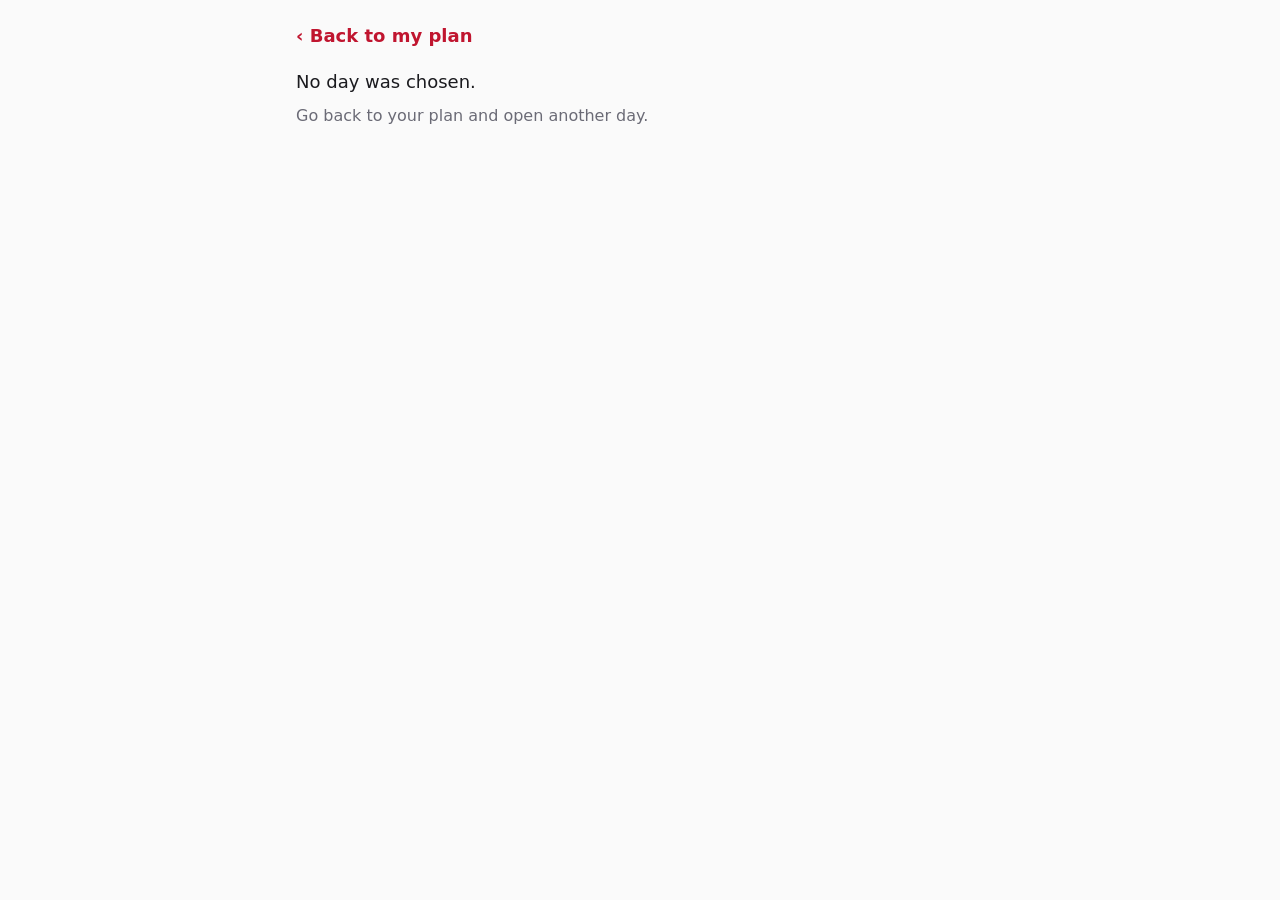
==== day.html @ c8f01815 "Add reusable daily lesson template (day.html), day list (days-meta.js) and content for Days 32 to 38" ====
<!doctype html>
<html lang="en">
<head>
<meta charset="utf-8">
<meta name="viewport" content="width=device-width, initial-scale=1">
<title>Daily lesson</title>
<style>
  :root{--bg:#fafafa;--card:#fff;--text:#1b1b1f;--muted:#6b6b76;--line:#e6e6ea;--accent:#c0152f;--soft:#fdecef;--ok:#1f8a4c;--okbg:#e8f6ee;--der:#1d5fd1;--die:#c0152f;--das:#1f8a4c}
  @media (prefers-color-scheme:dark){:root{--bg:#111114;--card:#1b1b20;--text:#f2f2f5;--muted:#a0a0ab;--line:#2d2d35;--accent:#ff5d73;--soft:#33181d;--ok:#4cd387;--okbg:#14301f;--der:#6aa3ff;--die:#ff5d73;--das:#4cd387}}
  *{box-sizing:border-box}
  body{margin:0;background:var(--bg);color:var(--text);font:18px/1.55 system-ui,-apple-system,"Segoe UI",Roboto,sans-serif}
  .wrap{max-width:720px;margin:0 auto;padding:12px 16px 120px}
  .back{display:inline-block;color:var(--accent);font-weight:700;text-decoration:none;padding:10px 0;min-height:44px}
  h1{font-size:28px;margin:4px 0 4px}
  h2{font-size:22px;margin:0 0 4px}
  h3{font-size:18px;margin:20px 0 6px}
  p{margin:8px 0}
  ul{padding-left:22px}
  li{margin:4px 0}
  .muted{color:var(--muted);font-size:16px}
  .today{background:var(--card);border:1px solid var(--line);border-radius:16px;padding:16px;margin:12px 0}
  .today ol{margin:8px 0 0;padding-left:22px}
  .block{background:var(--card);border:1px solid var(--line);border-radius:16px;padding:16px;margin:16px 0}
  .block.done{border-color:var(--ok);background:var(--okbg)}
  .time{font-size:14px;color:var(--accent);font-weight:700;letter-spacing:.04em;text-transform:uppercase}
  .goal{background:var(--soft);border-radius:10px;padding:8px 12px;margin:10px 0;font-size:16px}
  table{width:100%;border-collapse:collapse;margin:8px 0;font-size:17px}
  th,td{text-align:left;padding:7px 8px;border-bottom:1px solid var(--line);vertical-align:top}
  th{font-size:14px;color:var(--muted);font-weight:600}
  .de{font-weight:600}
  .en{color:var(--muted)}
  .key{background:var(--soft);border-left:4px solid var(--accent);border-radius:8px;padding:10px 12px;margin:10px 0}
  .ex{border-left:3px solid var(--line);padding:2px 0 2px 12px;margin:8px 0}
  .say{display:inline-block;border:1px solid var(--line);background:var(--bg);color:var(--text);border-radius:999px;padding:4px 12px;font-size:14px;cursor:pointer;margin-left:6px;min-height:32px;font-family:inherit}
  .say:active{transform:scale(.96)}
  details{margin:6px 0}
  summary{cursor:pointer;color:var(--accent);font-weight:600;min-height:32px}
  .q{margin:10px 0;padding:8px 0;border-bottom:1px solid var(--line)}
  .done-row{display:flex;align-items:center;gap:12px;margin-top:16px;padding-top:12px;border-top:1px solid var(--line);cursor:pointer;font-weight:700;min-height:48px}
  .done-row input{width:26px;height:26px;accent-color:var(--ok)}
  .bar{position:fixed;left:0;right:0;bottom:0;background:var(--card);border-top:1px solid var(--line);padding:10px 16px;z-index:5}
  .bar-in{max-width:720px;margin:0 auto}
  .track{height:10px;background:var(--line);border-radius:99px;overflow:hidden;margin-top:6px}
  .fill{height:100%;width:0;background:var(--ok);transition:width .25s}
  .der{color:var(--der)}.die{color:var(--die)}.das{color:var(--das)}
  .text-de{font-size:19px;line-height:1.7}
  mark{background:var(--soft);color:inherit;border-radius:4px;padding:0 3px}
</style>
</head>
<body>
<div class="wrap">
<a class="back" id="back" href="index.html">&lsaquo; Back to my plan</a>
<div id="root"><p class="muted">Loading the lesson ...</p></div>
</div>
<div class="bar" id="bar" style="display:none"><div class="bar-in">
  <b id="pct">0 of 6 blocks &middot; 0 of 3 hours</b>
  <div class="track"><div class="fill" id="fill"></div></div>
</div></div>

<script>
(function(){
  var d = parseInt(new URLSearchParams(location.search).get("d"), 10) || 0;
  var KEY = "day" + d + ".v1", root = document.getElementById("root");
  function A(s){ return String(s).replace(/&/g,"&amp;").replace(/"/g,"&quot;").replace(/</g,"&lt;"); }
  function plain(s){ return String(s).replace(/<[^>]+>/g," ").replace(/\s+/g," ").trim(); }
  function say(t, label){ return '<button class="say" data-say="' + A(plain(t)) + '">' + (label || "Hear it") + '</button>'; }
  function art(s){ return s.replace(/^(der|die|das) /, '<span class="$1">$1</span> '); }
  function li(a){ return a.map(function(x){ return "<li>" + x + "</li>"; }).join(""); }
  function tm(m){ return Math.floor(m / 60) + ":" + ("0" + (m % 60)).slice(-2); }
  function fail(msg){ root.innerHTML = '<p>' + msg + '</p><p class="muted">Go back to your plan and open another day.</p>'; }

  var R = {
    h: function(p){ return "<h3>" + p.h + "</h3>"; },
    p: function(p){ return '<p class="muted">' + p.h + "</p>"; },
    key: function(p){ return '<div class="key">' + p.h + "</div>"; },
    list: function(p){ return (p.title ? "<h3>" + p.title + "</h3>" : "") + "<ul>" + li(p.items) + "</ul>"; },
    words: function(p){
      return '<table><tr><th>German</th><th>English</th></tr>' + p.rows.map(function(r){
        return '<tr><td class="de">' + art(r[0]) + " " + say(r[0]) + '</td><td class="en">' + r[1] + "</td></tr>";
      }).join("") + "</table>";
    },
    table: function(p){
      var de = p.de || [];
      return "<table><tr>" + p.head.map(function(h){ return "<th>" + h + "</th>"; }).join("") + "</tr>" + p.rows.map(function(r){
        return "<tr>" + r.map(function(c, i){ return "<td" + (de.indexOf(i) > -1 ? ' class="de"' : "") + ">" + c + "</td>"; }).join("") + "</tr>";
      }).join("") + "</table>";
    },
    ex: function(p){
      return p.items.map(function(x){
        return '<div class="ex"><span class="de">' + x[0] + "</span> " + say(x[0]) + (x[1] ? '<br><span class="en">' + x[1] + "</span>" : "") + "</div>";
      }).join("");
    },
    q: function(p){
      return (p.title ? "<h3>" + p.title + "</h3>" : "") + (p.goal ? '<div class="goal">' + p.goal + "</div>" : "")
        + p.items.map(function(x){ return '<div class="q">' + x + "</div>"; }).join("")
        + (p.ans ? "<details><summary>Show answers</summary><p>" + p.ans + "</p></details>" : "");
    },
    text: function(p){
      return (p.title ? "<h3>" + p.title + "</h3>" : "")
        + "<p>" + say(p.de, "Hear the text") + ' <span class="muted">' + (p.hide ? "Listen first, without reading." : "Listen first with the text hidden.") + "</span></p>"
        + "<details" + (p.hide ? "" : " open") + '><summary>Show / hide the text</summary><div class="text-de">' + p.de + "</div></details>"
        + (p.en ? '<details><summary>Show translation</summary><p class="en">' + p.en + "</p></details>" : "")
        + (p.note ? '<p class="muted">' + p.note + "</p>" : "")
        + (p.qs ? R.q({title: "Questions", items: p.qs, ans: p.ans}) : "");
    },
    say: function(p){
      return (p.title ? "<h3>" + p.title + "</h3>" : "") + (p.goal ? '<div class="goal">' + p.goal + "</div>" : "")
        + R.ex({items: p.items.map(function(x){ return [x, ""]; })});
    },
    write: function(p){
      return (p.title ? "<h3>" + p.title + "</h3>" : "") + '<div class="goal">' + p.goal + "</div>"
        + (p.starters ? "<p>Starters you can copy and change:</p><ul>" + li(p.starters) + "</ul>" : "")
        + (p.model ? '<details><summary>Show a model answer</summary><p class="de">' + p.model + "</p></details>" : "");
    }
  };

  function load(){ try{ return JSON.parse(localStorage.getItem(KEY)) || {}; }catch(e){ return {}; } }
  function save(s){ try{ localStorage.setItem(KEY, JSON.stringify(s)); }catch(e){} }
  var state = load();

  function render(){
    var n = 0;
    document.querySelectorAll("[data-done]").forEach(function(b){
      var id = b.getAttribute("data-done");
      b.checked = !!state[id];
      if(b.checked) n++;
      var sec = b.closest(".block"); if(sec) sec.classList.toggle("done", b.checked);
    });
    document.getElementById("pct").textContent = n + " of 6 blocks \u00b7 " + (n * 0.5) + " of 3 hours";
    document.getElementById("fill").style.width = (n / 6 * 100) + "%";
  }

  function build(D){
    document.title = "Day " + d + ": " + D.title;
    var html = "<h1>Day " + d + ": " + D.title + '</h1><p class="muted">' + D.level + ". " + D.intro + "</p>"
      + '<div class="today"><b>What to do today (in this order):</b><ol>' + D.blocks.map(function(b){ return "<li>" + b.title + ' <span class="muted">(30 min)</span></li>'; }).join("")
      + '</ol><p class="muted">Tap Hear it to hear German. Tap Show answers only after you try. Tick each block when you finish it.</p></div>';
    D.blocks.forEach(function(b, i){
      html += '<section class="block" data-block="' + (i + 1) + '"><div class="time">Block ' + (i + 1) + " \u00b7 " + tm(i * 30) + " to " + tm(i * 30 + 30) + "</div><h2>" + b.title + "</h2>"
        + (b.goal ? '<div class="goal">' + b.goal + "</div>" : "")
        + b.parts.map(function(p){ return R[p.t](p); }).join("")
        + '<label class="done-row"><input type="checkbox" data-done="' + (i + 1) + '"> Block ' + (i + 1) + " done</label></section>";
    });
    var nx = (window.DAY_META || {})[d + 1];
    html += '<p class="muted" style="text-align:center;margin-top:28px">Day ' + d + " finished. " + (nx ? 'Tomorrow: <a href="' + (nx.url || ("day.html?d=" + (d + 1))) + '">Day ' + (d + 1) + "</a>." : "Tomorrow: Day " + (d + 1) + ".") + "</p>";
    root.innerHTML = html;
    document.getElementById("bar").style.display = "block";
    render();
  }

  document.addEventListener("change", function(e){
    var id = e.target && e.target.getAttribute && e.target.getAttribute("data-done");
    if(!id) return;
    state[id] = e.target.checked; save(state); render();
  });

  var voice = null;
  function pickVoice(){ try{ voice = speechSynthesis.getVoices().filter(function(v){ return /^de(-|_)/i.test(v.lang); })[0] || null; }catch(e){} }
  try{ pickVoice(); speechSynthesis.onvoiceschanged = pickVoice; }catch(e){}
  function speak(text){
    if(!("speechSynthesis" in window)){ alert("Your browser cannot read German aloud. Try Chrome or Safari."); return; }
    speechSynthesis.cancel();
    var u = new SpeechSynthesisUtterance(text); u.lang = "de-DE"; u.rate = 0.9;
    if(voice) u.voice = voice;
    speechSynthesis.speak(u);
  }
  document.addEventListener("click", function(e){
    var t = e.target.closest && e.target.closest(".say");
    if(t) speak(t.getAttribute("data-say") || "");
  });
  document.getElementById("back").addEventListener("click", function(e){
    if(document.referrer && history.length > 1){ e.preventDefault(); history.back(); }
  });

  function loadScript(src, ok, bad){ var s = document.createElement("script"); s.src = src; s.onload = ok; s.onerror = bad; document.head.appendChild(s); }
  if(!d){ fail("No day was chosen."); return; }
  loadScript("days-meta.js?t=" + Date.now(), function(){
    var m = (window.DAY_META || {})[d];
    if(!m || !m.file){ fail("Day " + d + " is not written yet."); return; }
    loadScript(m.file + "?t=" + Date.now(), function(){
      var D = (window.DAYS || {})[d];
      if(!D){ fail("Day " + d + " could not be loaded."); return; }
      build(D);
    }, function(){ fail("The lesson file for Day " + d + " could not be loaded."); });
  }, function(){ fail("The day list could not be loaded."); });
})();
</script>
</body>
</html>
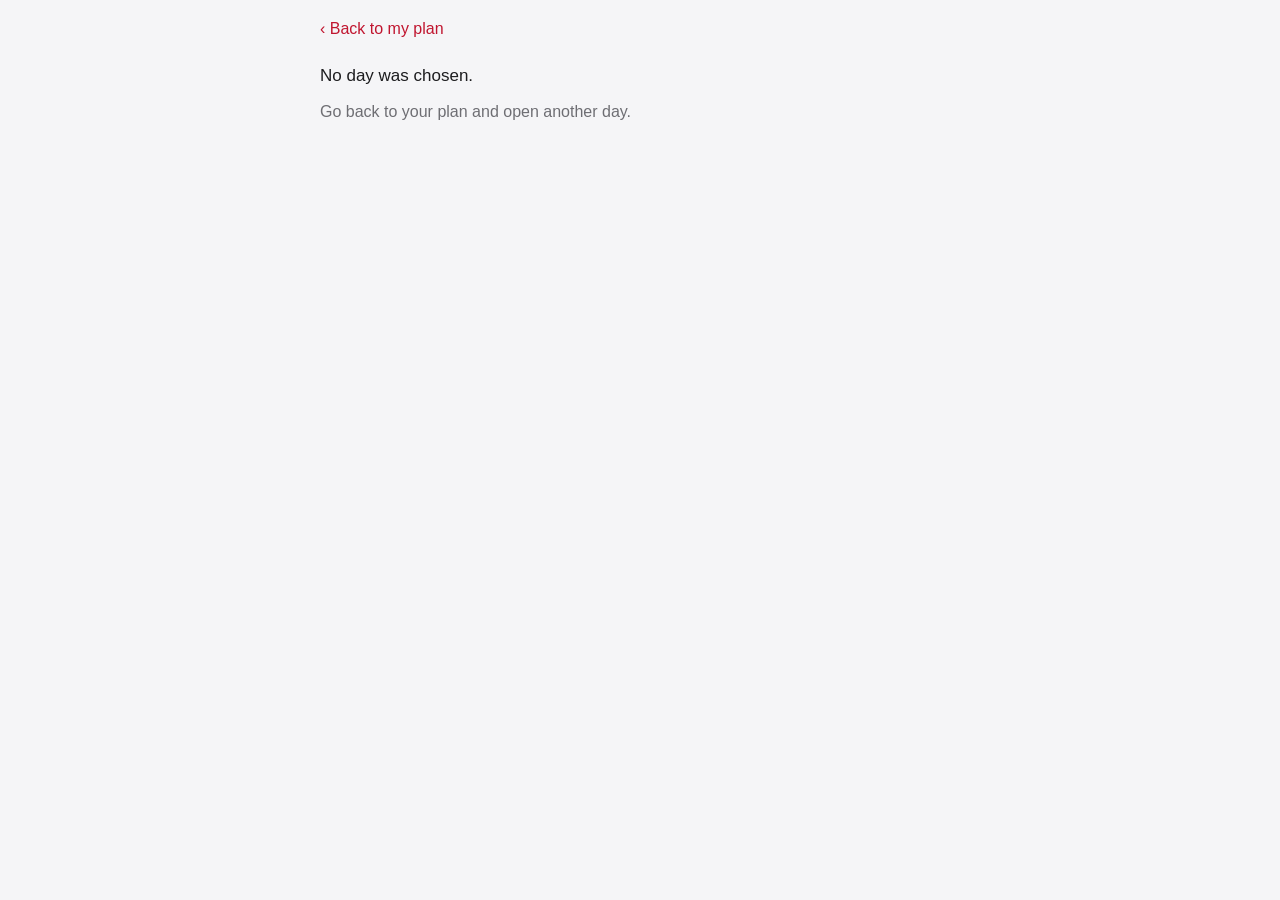
==== commit 03f659a1: "Day page: Apple-style redesign (styles + header only; same data hooks and saved progress)" ====
--- a/day.html
+++ b/day.html
@@ -2,49 +2,104 @@
 <html lang="en">
 <head>
 <meta charset="utf-8">
-<meta name="viewport" content="width=device-width, initial-scale=1">
+<meta name="viewport" content="width=device-width, initial-scale=1, viewport-fit=cover">
+<meta name="color-scheme" content="light dark">
+<meta name="theme-color" content="#f5f5f7" media="(prefers-color-scheme: light)">
+<meta name="theme-color" content="#0b0b0d" media="(prefers-color-scheme: dark)">
 <title>Daily lesson</title>
 <style>
-  :root{--bg:#fafafa;--card:#fff;--text:#1b1b1f;--muted:#6b6b76;--line:#e6e6ea;--accent:#c0152f;--soft:#fdecef;--ok:#1f8a4c;--okbg:#e8f6ee;--der:#1d5fd1;--die:#c0152f;--das:#1f8a4c}
-  @media (prefers-color-scheme:dark){:root{--bg:#111114;--card:#1b1b20;--text:#f2f2f5;--muted:#a0a0ab;--line:#2d2d35;--accent:#ff5d73;--soft:#33181d;--ok:#4cd387;--okbg:#14301f;--der:#6aa3ff;--die:#ff5d73;--das:#4cd387}}
+  /* Apple-style day page. Same class names and data-attributes as before, only the look changed. */
+  :root{
+    --bg:#f5f5f7;--card:#ffffff;--text:#1d1d1f;--muted:#6e6e73;--line:rgba(0,0,0,.09);
+    --accent:#c0152f;--soft:rgba(192,21,47,.07);--ok:#1f8a4c;--okbg:rgba(31,138,76,.08);
+    --der:#1d5fd1;--die:#c0152f;--das:#1f8a4c;
+    --bar:rgba(255,255,255,.78);
+    --shadow:0 1px 2px rgba(0,0,0,.04),0 14px 34px -18px rgba(0,0,0,.16);
+    --font:-apple-system,BlinkMacSystemFont,"SF Pro Text","SF Pro Display",Inter,"Segoe UI",Roboto,"Helvetica Neue",Arial,system-ui,sans-serif;
+  }
+  @media (prefers-color-scheme:dark){
+    :root{--bg:#0b0b0d;--card:#1c1c1e;--text:#f5f5f7;--muted:#a1a1a6;--line:rgba(255,255,255,.11);
+      --accent:#ff6b7f;--soft:rgba(255,107,127,.13);--ok:#4cd387;--okbg:rgba(76,211,135,.10);
+      --der:#6aa3ff;--die:#ff6b7f;--das:#4cd387;--bar:rgba(28,28,30,.78);
+      --shadow:0 1px 2px rgba(0,0,0,.4),0 14px 34px -18px rgba(0,0,0,.7)}
+  }
   *{box-sizing:border-box}
-  body{margin:0;background:var(--bg);color:var(--text);font:18px/1.55 system-ui,-apple-system,"Segoe UI",Roboto,sans-serif}
-  .wrap{max-width:720px;margin:0 auto;padding:12px 16px 120px}
-  .back{display:inline-block;color:var(--accent);font-weight:700;text-decoration:none;padding:10px 0;min-height:44px}
-  h1{font-size:28px;margin:4px 0 4px}
-  h2{font-size:22px;margin:0 0 4px}
-  h3{font-size:18px;margin:20px 0 6px}
-  p{margin:8px 0}
+  html{-webkit-text-size-adjust:100%}
+  body{margin:0;background:var(--bg);color:var(--text);font:17px/1.6 var(--font);-webkit-font-smoothing:antialiased;-moz-osx-font-smoothing:grayscale}
+  .wrap{max-width:680px;margin:0 auto;padding:6px 20px calc(130px + env(safe-area-inset-bottom))}
+  .back{display:inline-flex;align-items:center;gap:4px;color:var(--accent);font-weight:500;font-size:16px;text-decoration:none;padding:10px 0;min-height:44px}
+  .back:hover{text-decoration:underline}
+
+  /* ---- header ---- */
+  .hero{padding:18px 0 4px}
+  .eyebrow{margin:0 0 10px;font-size:13px;font-weight:600;letter-spacing:.08em;text-transform:uppercase;color:var(--accent)}
+  .eyebrow span{color:var(--muted);font-weight:500}
+  h1{margin:0 0 14px;font-size:clamp(30px,7.2vw,44px);line-height:1.08;font-weight:700;letter-spacing:-.025em}
+  .lead{margin:0 0 26px;font-size:19px;line-height:1.55;color:var(--muted);max-width:36em}
+  .prog{background:var(--card);border-radius:20px;box-shadow:var(--shadow);padding:16px 20px 18px}
+  .prog-top{display:flex;justify-content:space-between;align-items:baseline;gap:12px;font-size:15px}
+  .prog-top b{font-size:16px;font-weight:600}
+  .prog .track{height:6px;margin-top:12px}
+
+  h2{margin:6px 0 12px;font-size:26px;line-height:1.2;font-weight:700;letter-spacing:-.02em}
+  h3{margin:28px 0 8px;font-size:19px;line-height:1.3;font-weight:600;letter-spacing:-.01em}
+  p{margin:10px 0}
   ul{padding-left:22px}
-  li{margin:4px 0}
+  li{margin:6px 0}
   .muted{color:var(--muted);font-size:16px}
-  .today{background:var(--card);border:1px solid var(--line);border-radius:16px;padding:16px;margin:12px 0}
-  .today ol{margin:8px 0 0;padding-left:22px}
-  .block{background:var(--card);border:1px solid var(--line);border-radius:16px;padding:16px;margin:16px 0}
-  .block.done{border-color:var(--ok);background:var(--okbg)}
-  .time{font-size:14px;color:var(--accent);font-weight:700;letter-spacing:.04em;text-transform:uppercase}
-  .goal{background:var(--soft);border-radius:10px;padding:8px 12px;margin:10px 0;font-size:16px}
-  table{width:100%;border-collapse:collapse;margin:8px 0;font-size:17px}
-  th,td{text-align:left;padding:7px 8px;border-bottom:1px solid var(--line);vertical-align:top}
-  th{font-size:14px;color:var(--muted);font-weight:600}
+
+  /* ---- today list ---- */
+  .today{background:var(--card);border-radius:24px;box-shadow:var(--shadow);padding:24px 24px 20px;margin:20px 0}
+  .today h2{font-size:20px;margin:0 0 6px}
+  .today ol{list-style:none;counter-reset:n;margin:8px 0 6px;padding:0}
+  .today li{counter-increment:n;position:relative;margin:0;padding:12px 0 12px 44px;border-bottom:1px solid var(--line);font-size:17px;line-height:1.4}
+  .today li:last-child{border-bottom:0}
+  .today li::before{content:counter(n);position:absolute;left:0;top:11px;width:28px;height:28px;border-radius:50%;background:var(--soft);color:var(--accent);font-size:14px;font-weight:600;display:flex;align-items:center;justify-content:center}
+  .today p.muted{font-size:15px;margin:12px 0 0}
+
+  /* ---- blocks ---- */
+  .block{background:var(--card);border-radius:24px;box-shadow:var(--shadow);padding:28px 24px 22px;margin:20px 0}
+  .block.done{background:linear-gradient(var(--okbg),var(--okbg)),var(--card)}
+  .time{font-size:12px;font-weight:600;letter-spacing:.08em;text-transform:uppercase;color:var(--accent)}
+  .goal{background:var(--soft);border-radius:14px;padding:12px 16px;margin:12px 0 16px;font-size:16px;line-height:1.5}
+  table{width:100%;border-collapse:collapse;margin:10px 0;font-size:17px}
+  th,td{text-align:left;padding:12px 8px;border-bottom:1px solid var(--line);vertical-align:top;overflow-wrap:break-word}
+  tr:last-child td{border-bottom:0}
+  th{font-size:12px;color:var(--muted);font-weight:600;letter-spacing:.06em;text-transform:uppercase;padding-top:6px;padding-bottom:8px}
   .de{font-weight:600}
   .en{color:var(--muted)}
-  .key{background:var(--soft);border-left:4px solid var(--accent);border-radius:8px;padding:10px 12px;margin:10px 0}
-  .ex{border-left:3px solid var(--line);padding:2px 0 2px 12px;margin:8px 0}
-  .say{display:inline-block;border:1px solid var(--line);background:var(--bg);color:var(--text);border-radius:999px;padding:4px 12px;font-size:14px;cursor:pointer;margin-left:6px;min-height:32px;font-family:inherit}
-  .say:active{transform:scale(.96)}
-  details{margin:6px 0}
+  .key{background:var(--soft);border-radius:14px;padding:14px 18px;margin:16px 0;font-size:16.5px;line-height:1.55}
+  .ex{border-left:2px solid var(--accent);padding:4px 0 4px 16px;margin:14px 0}
+  .say{display:inline-block;border:0;background:var(--soft);color:var(--accent);border-radius:999px;padding:4px 14px;font:600 13px/1.4 var(--font);cursor:pointer;margin-left:8px;min-height:32px;transition:transform .15s ease,filter .15s ease}
+  .say:hover{filter:brightness(.94)}
+  .say:active{transform:scale(.95)}
+  details{margin:10px 0}
   summary{cursor:pointer;color:var(--accent);font-weight:600;min-height:32px}
-  .q{margin:10px 0;padding:8px 0;border-bottom:1px solid var(--line)}
-  .done-row{display:flex;align-items:center;gap:12px;margin-top:16px;padding-top:12px;border-top:1px solid var(--line);cursor:pointer;font-weight:700;min-height:48px}
-  .done-row input{width:26px;height:26px;accent-color:var(--ok)}
-  .bar{position:fixed;left:0;right:0;bottom:0;background:var(--card);border-top:1px solid var(--line);padding:10px 16px;z-index:5}
-  .bar-in{max-width:720px;margin:0 auto}
-  .track{height:10px;background:var(--line);border-radius:99px;overflow:hidden;margin-top:6px}
-  .fill{height:100%;width:0;background:var(--ok);transition:width .25s}
+  .q{margin:0;padding:12px 0;border-bottom:1px solid var(--line)}
+  .q:last-child{border-bottom:0}
+  .done-row{display:flex;align-items:center;gap:14px;margin-top:24px;padding:14px 16px;border-radius:14px;background:var(--bg);cursor:pointer;font-weight:600;min-height:52px;transition:background .15s ease}
+  .done-row:hover{filter:brightness(.97)}
+  .done-row input{width:26px;height:26px;accent-color:var(--ok);flex:none}
   .der{color:var(--der)}.die{color:var(--die)}.das{color:var(--das)}
-  .text-de{font-size:19px;line-height:1.7}
+  .text-de{font-size:20px;line-height:1.75}
   mark{background:var(--soft);color:inherit;border-radius:4px;padding:0 3px}
+  .next{text-align:center;margin-top:32px}
+
+  /* ---- bottom progress bar ---- */
+  .bar{position:fixed;left:0;right:0;bottom:0;background:var(--bar);-webkit-backdrop-filter:saturate(180%) blur(20px);backdrop-filter:saturate(180%) blur(20px);border-top:1px solid var(--line);padding:10px 20px calc(10px + env(safe-area-inset-bottom));z-index:5}
+  .bar-in{max-width:680px;margin:0 auto;font-size:14px}
+  .track{height:4px;background:var(--line);border-radius:99px;overflow:hidden;margin-top:8px}
+  .fill{height:100%;width:0;background:var(--accent);border-radius:99px;transition:width .35s cubic-bezier(.2,.8,.2,1)}
+
+  a:focus-visible,button:focus-visible,summary:focus-visible,input:focus-visible{outline:3px solid var(--accent);outline-offset:2px;border-radius:8px}
+  @media (max-width:480px){
+    .wrap{padding-left:16px;padding-right:16px}
+    .block,.today{padding:22px 18px 18px;border-radius:20px}
+    .lead{font-size:18px}
+    table{font-size:16px}
+    th,td{padding:11px 6px}
+  }
+  @media (prefers-reduced-motion:reduce){*{transition:none !important}}
 </style>
 </head>
 <body>
@@ -60,7 +115,7 @@
 <script>
 (function(){
   var d = parseInt(new URLSearchParams(location.search).get("d"), 10) || 0;
-  var KEY = "day" + d + ".v1", root = document.getElementById("root");
+  var KEY = "day" + d + ".v1", root = document.getElementById("root"), TOTAL = 240;
   function A(s){ return String(s).replace(/&/g,"&amp;").replace(/"/g,"&quot;").replace(/</g,"&lt;"); }
   function plain(s){ return String(s).replace(/<[^>]+>/g," ").replace(/\s+/g," ").trim(); }
   function say(t, label){ return '<button class="say" data-say="' + A(plain(t)) + '">' + (label || "Hear it") + '</button>'; }
@@ -118,6 +173,7 @@
   function save(s){ try{ localStorage.setItem(KEY, JSON.stringify(s)); }catch(e){} }
   var state = load();
 
+  function setText(id, t){ var el = document.getElementById(id); if(el) el.textContent = t; }
   function render(){
     var n = 0;
     document.querySelectorAll("[data-done]").forEach(function(b){
@@ -126,15 +182,21 @@
       if(b.checked) n++;
       var sec = b.closest(".block"); if(sec) sec.classList.toggle("done", b.checked);
     });
-    document.getElementById("pct").textContent = n + " of 6 blocks \u00b7 " + (n * 0.5) + " of 3 hours";
+    setText("pct", n + " of 6 blocks \u00b7 " + (n * 0.5) + " of 3 hours");
     document.getElementById("fill").style.width = (n / 6 * 100) + "%";
+    setText("pct2", n + " of 6 blocks");
+    setText("hrs2", (n * 0.5) + " of 3 hours");
+    var f2 = document.getElementById("fill2"); if(f2) f2.style.width = (n / 6 * 100) + "%";
   }
 
   function build(D){
     document.title = "Day " + d + ": " + D.title;
-    var html = "<h1>Day " + d + ": " + D.title + '</h1><p class="muted">' + D.level + ". " + D.intro + "</p>"
-      + '<div class="today"><b>What to do today (in this order):</b><ol>' + D.blocks.map(function(b){ return "<li>" + b.title + ' <span class="muted">(30 min)</span></li>'; }).join("")
-      + '</ol><p class="muted">Tap Hear it to hear German. Tap Show answers only after you try. Tick each block when you finish it.</p></div>';
+    var lvl = String(D.level || "").replace(/^Level\s+/i, "");
+    var html = '<header class="hero"><p class="eyebrow">' + (lvl ? lvl + " &middot; " : "") + "Day " + d + " <span>of " + TOTAL + "</span></p>"
+      + "<h1>" + D.title + '</h1><p class="lead">' + D.intro + "</p>"
+      + '<div class="prog"><div class="prog-top"><b id="pct2">0 of 6 blocks</b><span class="muted" id="hrs2">0 of 3 hours</span></div><div class="track"><div class="fill" id="fill2"></div></div></div></header>'
+      + '<div class="today"><h2>What to do today</h2><ol>' + D.blocks.map(function(b){ return "<li>" + b.title + ' <span class="muted">(30 min)</span></li>'; }).join("")
+      + '</ol><p class="muted">Do the blocks in this order. Tap Hear it to hear German. Tap Show answers only after you try. Tick each block when you finish it.</p></div>';
     D.blocks.forEach(function(b, i){
       html += '<section class="block" data-block="' + (i + 1) + '"><div class="time">Block ' + (i + 1) + " \u00b7 " + tm(i * 30) + " to " + tm(i * 30 + 30) + "</div><h2>" + b.title + "</h2>"
         + (b.goal ? '<div class="goal">' + b.goal + "</div>" : "")
@@ -142,7 +204,7 @@
         + '<label class="done-row"><input type="checkbox" data-done="' + (i + 1) + '"> Block ' + (i + 1) + " done</label></section>";
     });
     var nx = (window.DAY_META || {})[d + 1];
-    html += '<p class="muted" style="text-align:center;margin-top:28px">Day ' + d + " finished. " + (nx ? 'Tomorrow: <a href="' + (nx.url || ("day.html?d=" + (d + 1))) + '">Day ' + (d + 1) + "</a>." : "Tomorrow: Day " + (d + 1) + ".") + "</p>";
+    html += '<p class="muted next">Day ' + d + " finished. " + (nx ? 'Tomorrow: <a href="' + (nx.url || ("day.html?d=" + (d + 1))) + '">Day ' + (d + 1) + "</a>." : "Tomorrow: Day " + (d + 1) + ".") + "</p>";
     root.innerHTML = html;
     document.getElementById("bar").style.display = "block";
     render();
